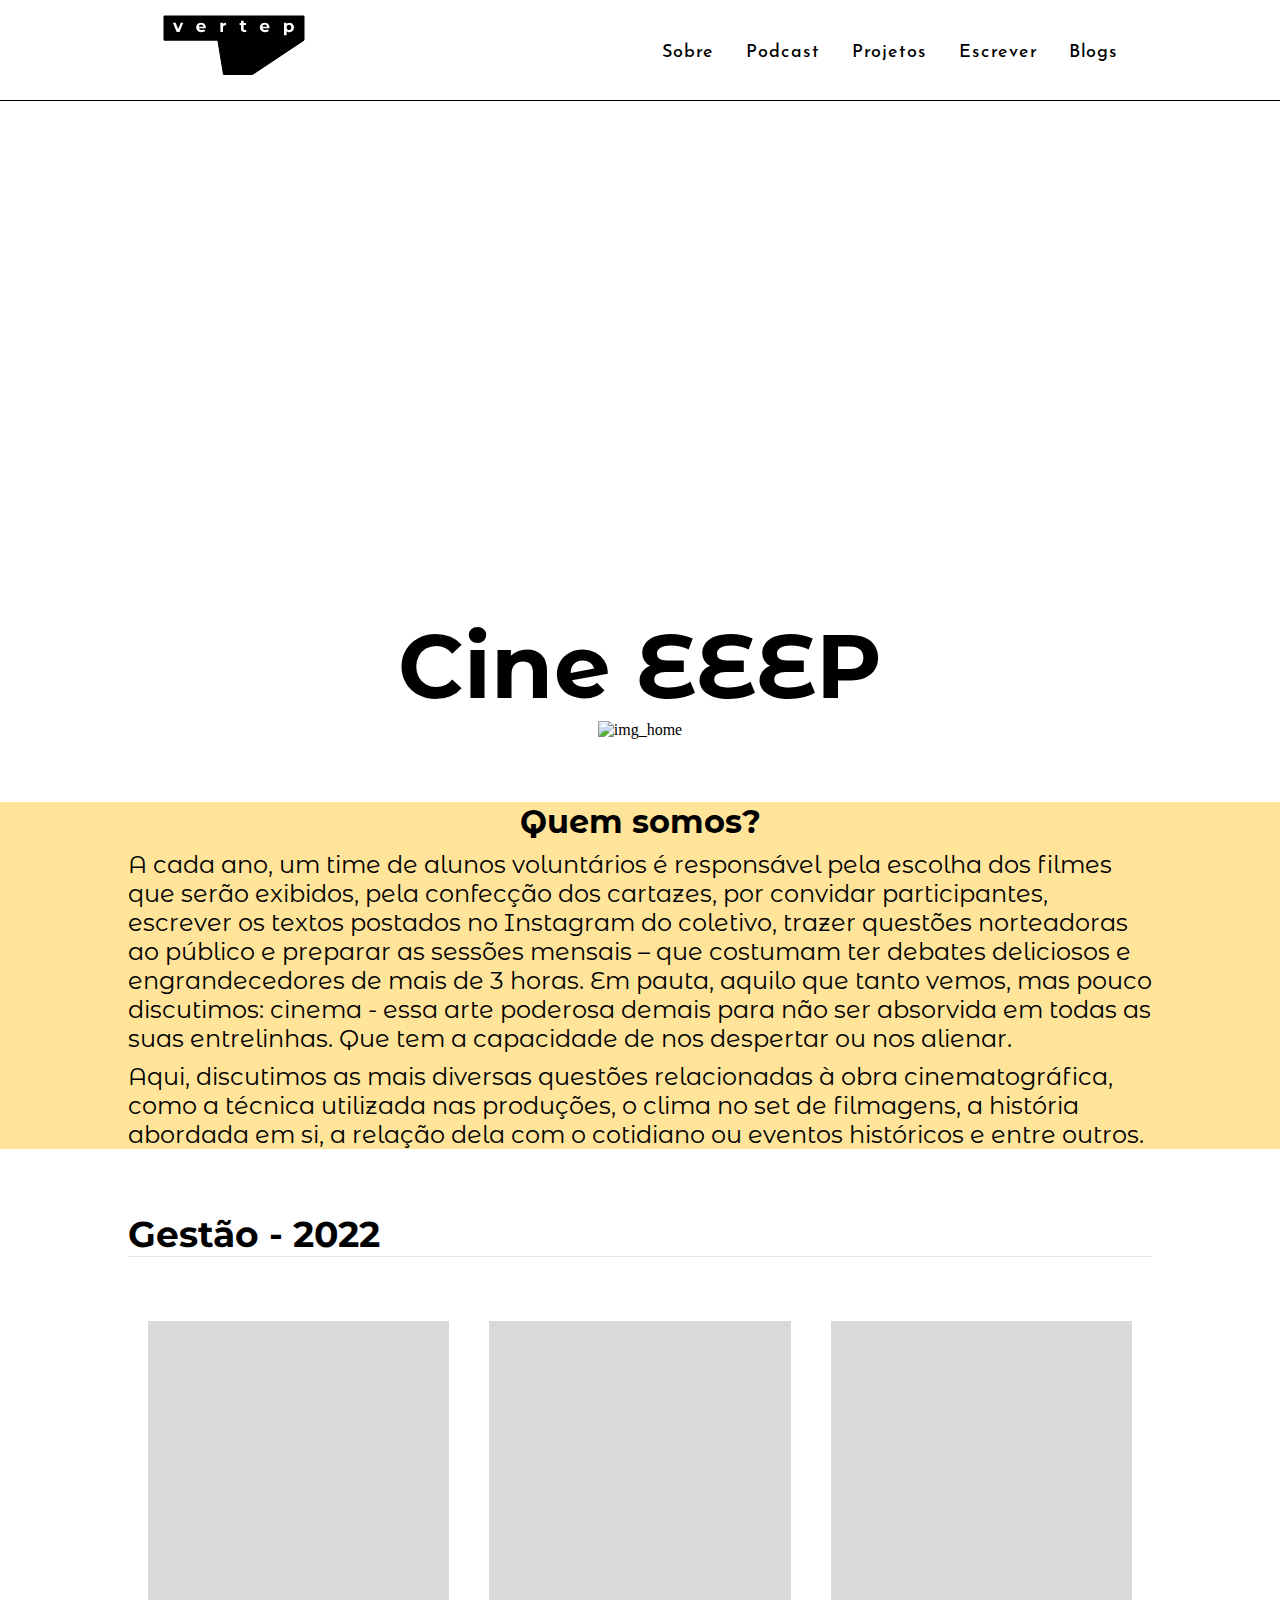
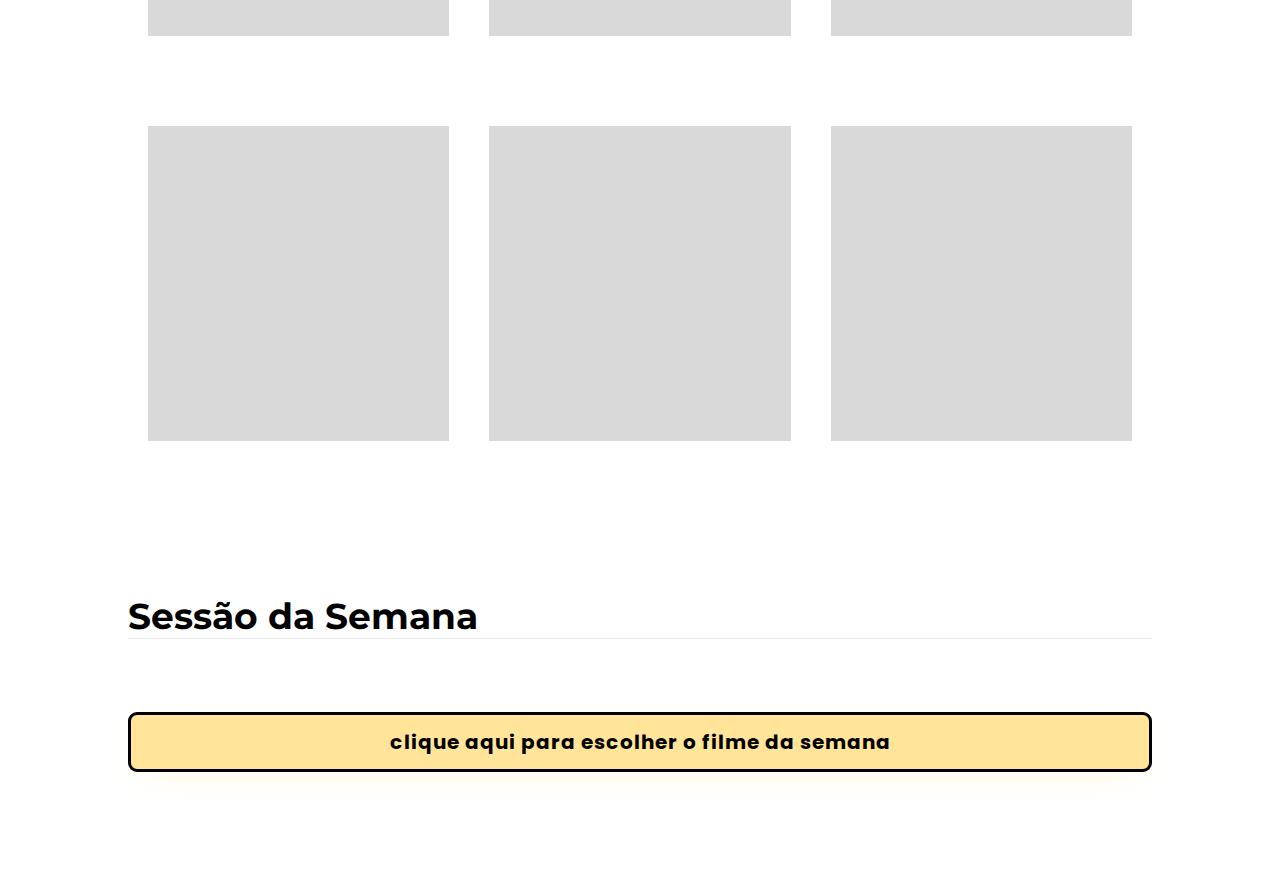
==== cineep.html @ 204a3d26 "2.5" ====
<!DOCTYPE html>
<html lang="en">
<head>
    <meta charset="UTF-8">
    <meta http-equiv="X-UA-Compatible" content="IE=edge">
    <meta name="viewport" content="width=device-width, initial-scale=1.0">
    <link rel="stylesheet" href="css/nav-bar(cabecalao).css">
    <link rel="stylesheet" href="css/cineep.css">
    <title>Projetos</title>
</head>
<body>
    <!--Incio do cabecalho (navbar)-->
    <header class="cabecalho">

        <nav class="cabecalho-menu">
            <a class="logo" href="index.html"><img class="cabecalho-img" src="img/img_logo.svg" alt="Vertep  "></a>

            <div class="mobile-menu">
              <div class="line1"></div>
              <div class="line2"></div>
              <div class="line3"></div>
            </div>

            <ul class="nav-list">
              <li><a class="cabecalho-menu-item" href="sobre.html">Sobre</a></li>
              <li><a class="cabecalho-menu-item" href="podcast.html">Podcast</a></li>
              <li><a class="cabecalho-menu-item" href="projetos.html">Projetos</a></li>
              <li><a class="cabecalho-menu-item" href="#Escrever">Escrever</a></li>
              <li><a class="cabecalho-menu-item" href="#">Blogs</a></li>
        
            </ul>
          </nav>
    </header>
    <main class="conteudo">
        <section class="conteudo-principal">
        </section>  
    </main>
    <main>
        <h1 class="conteudo-cineep">Cine EEEP</h1>
    </main>
    <main class="conteudo-flex">
        <img class="conteudo-img-flex" src="img/img_seta.svg" alt="img_home">
    </main>
    <main>
        <div class="conteudo-qs">
            <h1 class="conteudo-qs-t">Quem somos?</h1>
            <h2 class="conteudo-qs-s">A cada ano, um time de alunos voluntários é responsável pela escolha dos filmes que serão exibidos, pela confecção dos cartazes, por convidar participantes, escrever os textos postados no Instagram do coletivo, trazer questões norteadoras ao público e preparar as sessões mensais – que costumam ter debates deliciosos e engrandecedores de mais de 3 horas. Em pauta,  aquilo que tanto vemos, mas pouco discutimos: cinema - essa arte poderosa demais para não ser absorvida em todas as suas entrelinhas. Que tem a capacidade de nos despertar ou nos alienar.           </h2>
            <p></p>
            <h2 class="conteudo-qs-s">Aqui, discutimos as mais diversas questões relacionadas à obra cinematográfica, como a técnica utilizada nas produções, o clima no set de filmagens, a história abordada em si, a relação dela com o cotidiano ou eventos históricos e entre outros.
            </h2>
        </div>
    </main>
    <main>
        <div class="conteudo-g">
            <h1 class="conteudo-gt">Gestão - 2022</h1>
            <div class="linha"></div>
        </div>
    </main>
    <main class="conteudo-flex-gestao">
        <div class="conteudo-flex-img"></div>
        <div class="conteudo-flex-img"></div>
        <div class="conteudo-flex-img"></div>
    </main>
    <main class="conteudo-flex-gestao">
        <div class="conteudo-flex-img"></div>
        <div class="conteudo-flex-img"></div>
        <div class="conteudo-flex-img"></div>
    </main>
    <main>
        <div class="conteudo-g">
            <h1 class="conteudo-gt">Sessão da Semana</h1>
            <div class="linha"></div>
        </div>
    </main>
    <main>
        <div>
            <a class="conteudo-projetos-btn-a" href="#"><button class="conteudo-projetos-btn">clique aqui para escolher o filme da semana</button></a>
        </div>
    </main>


    </div>
    <script src="js/nav-bar(cabecalao).js"></script>
</body>
</html>
---- css/nav-bar(cabecalao).css ----
@import url('https://fonts.googleapis.com/css2?family=Montserrat+Alternates&family=Reem+Kufi:wght@700&display=swap');
@import url('https://fonts.googleapis.com/css2?family=Montserrat+Alternates:ital,wght@1,500&family=Reem+Kufi:wght@700&display=swap');
@import url('https://fonts.googleapis.com/css2?family=Montserrat+Alternates:wght@700&family=Reem+Kufi:wght@700&display=swap');
@import url('https://fonts.googleapis.com/css2?family=Montserrat+Alternates:wght@600&family=Reem+Kufi&display=swap');

* {
    margin: 0;
    padding: 0;
    box-sizing: border-box;
    text-decoration: none;
}

.cabecalho-menu-item {
    color: #000;
    text-decoration: none;
    transition: 0.3s;
    font-size: 18px;
  }
  
  .cabecalho-menu-item:hover {
    opacity: 0.7;
  }
  
  .logo {
    font-size: 24px;
    text-transform: uppercase;
    letter-spacing: 4px;
  }
  
  .cabecalho-menu {
    display: flex;
    justify-content: space-around;
    align-items: center;
    font-family: 'Reem Kufi', sans-serif;
    background: #fff;
    background-size: cover;
    height: 10vh;
    font-size: 1rem;

    min-height: 100px;

  }
  
  
  .nav-list {
    list-style: none;
    display: flex;
    
  }
  
  .nav-list li {
    letter-spacing: 1px;
    margin-left: 32px;
  }
  
  .conteudo{
    margin-bottom: 40px;
    border-top: 0.4px solid #000000;
}

.mobile-menu {
  display: none;
  cursor: pointer;
}

.mobile-menu div {
  width: 32px;
  height: 2px;
  background: #000;
  margin: 8px;
  transition: 0.3s;
}

@media (max-width: 999px) {
  body {
    overflow-x: hidden;
  }
  .nav-list {
    position: absolute;
    top: 8vh;
    right: 0;
    width: 45vw;
    height: 92vh;
    background: #fff;
    flex-direction: column;
    align-items: center;
    justify-content: space-around;
    transform: translateX(100%);
    transition: transform 0.3s ease-in;
  }
  .nav-list li {
    margin-left: 0;
    opacity: 0;
  }
  .mobile-menu {
    display: block;
  }
}

.nav-list.active {
  transform: translateX(0);
}

@keyframes navLinkFade {
  from {
    opacity: 0;
    transform: translateX(50px);
  }
  to {
    opacity: 1;
    transform: translateX(0);
  }
}

.mobile-menu.active .line1 {
  transform: rotate(-45deg) translate(-8px, 8px);
}

.mobile-menu.active .line2 {
  opacity: 0;
}

.mobile-menu.active .line3 {
  transform: rotate(45deg) translate(-5px, -7px);
}
---- css/cineep.css ----
@import url('https://fonts.googleapis.com/css2?family=Montserrat+Alternates:wght@600&family=Reem+Kufi:wght@700&display=swap');
@import url('https://fonts.googleapis.com/css2?family=Poppins:wght@500&display=swap');
@import url('https://fonts.googleapis.com/css2?family=Poppins:wght@500&display=swap');
@import url('https://fonts.googleapis.com/css2?family=Montserrat+Alternates:wght@600&display=swap');
@import url('https://fonts.googleapis.com/css2?family=Montserrat+Alternates:wght@500&display=swap');
@import url('https://fonts.googleapis.com/css2?family=Montserrat:wght@600&display=swap');




* {
margin: 0;
padding: 0;
box-sizing: border-box;
text-decoration: none;
}

body{
font-size: 100%;
}

.conteudo{
margin-bottom: 40px;
border-top: 0.4px solid #000000;
}

.conteudo-principal{
    margin-top: 20px;
font-family: 'Montserrat Alternates', sans-serif; 

display: flex;
align-items: center;
justify-content: center;
background: url("../img/img_cineep.svg") no-repeat center center;
height: 50vh;
width: 100%;
min-height: 450px;
}

.conteudo-cineep{
    display: flex;
    justify-content: center;
    font-family: 'Montserrat Alternates', sans-serif;
    font-size: 10vh;
}

.conteudo-qs{
    margin-top: 7vh;
    background: #FFE49A;
    width: 100%;
    font-family: 'Montserrat Alternates', sans-serif;
}

.conteudo-qs-t{
    display: flex;
    justify-content: center;
    font-weight: bold;
    

}

.conteudo-qs-s{
    margin-top: 1vh;
    display: flex;
    justify-content: center;
    margin-left: 10%;
    margin-right: 10%;
    font-weight: normal;
}

.conteudo-flex{
    display: flex;
    justify-content: center;
}

.conteudo-g{
    margin-top: 7vh;
    margin-left: 10%;
    margin-right: 10%;
}

.conteudo-gt{
    font-family: 'Montserrat', sans-serif;
    font-size: 4vh;
}


.linha{
    padding: 32px;
    border-top: 0.4px solid #E9E9E9;
    width: 100%;
}

.conteudo-flex-gestao{
    display: flex;
    align-items: center;
    justify-content: space-around;
    margin-left: 10%;
    margin-right: 10%;
}

.conteudo-flex-img{
    background: #D9D9D9;
    width: 35vh;
    height: 35vh;
    margin-bottom: 10vh;
    margin-left: 20px;
    margin-right: 20px;

}

.conteudo-projetos-btn{

    margin-left: 10%;
    margin-right: 10%;

    margin-top: 1vh;
    font-family: 'Poppins', sans-serif;
    width: 80%;
    padding: 12px 0px;
    border: none;
    border-radius: 1vh;
 
    font-weight: 400;
    letter-spacing: 1px;
    color: #000;
    background: #FFE49A;
    cursor: pointer;
    box-shadow: 0px 10px 40px -22px #FFE49A;
    border: 3px solid #000;

    font-size: 20px;
    font-weight: bold;
    margin-bottom: 100px;

}
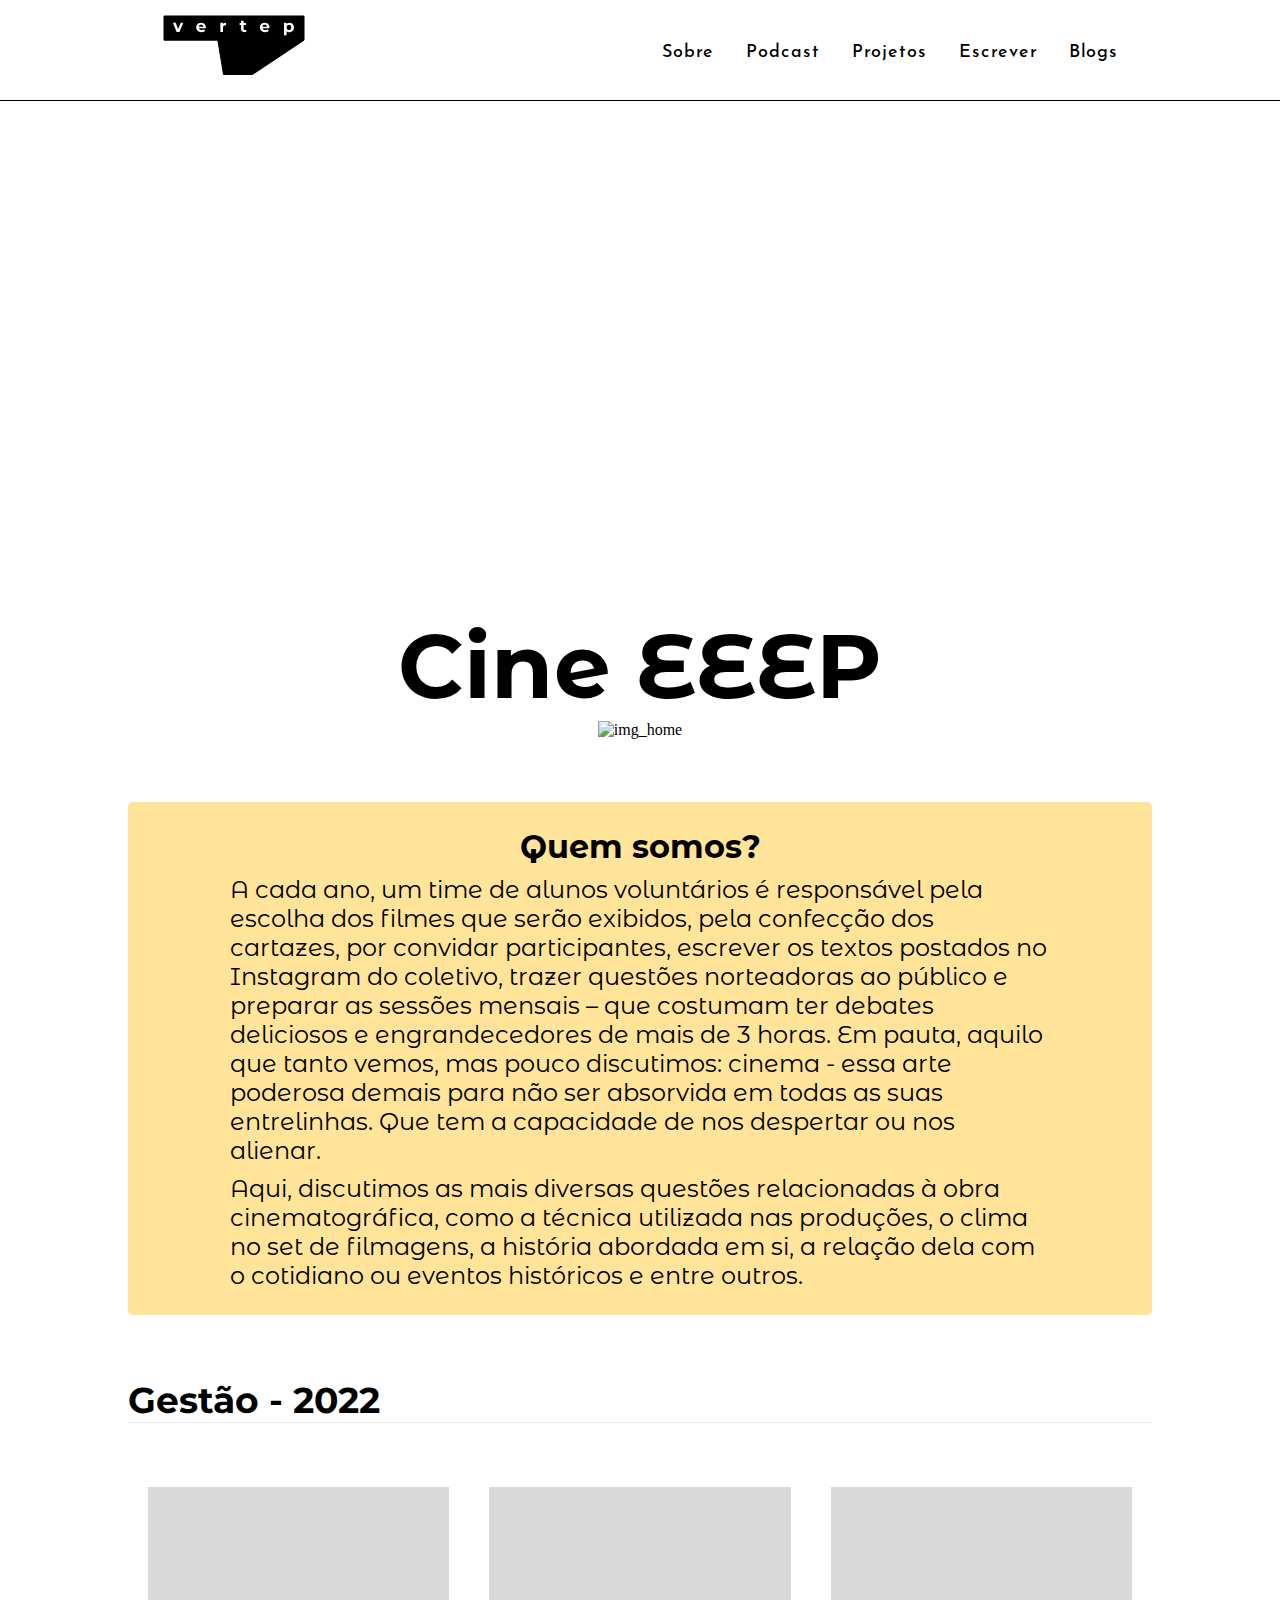
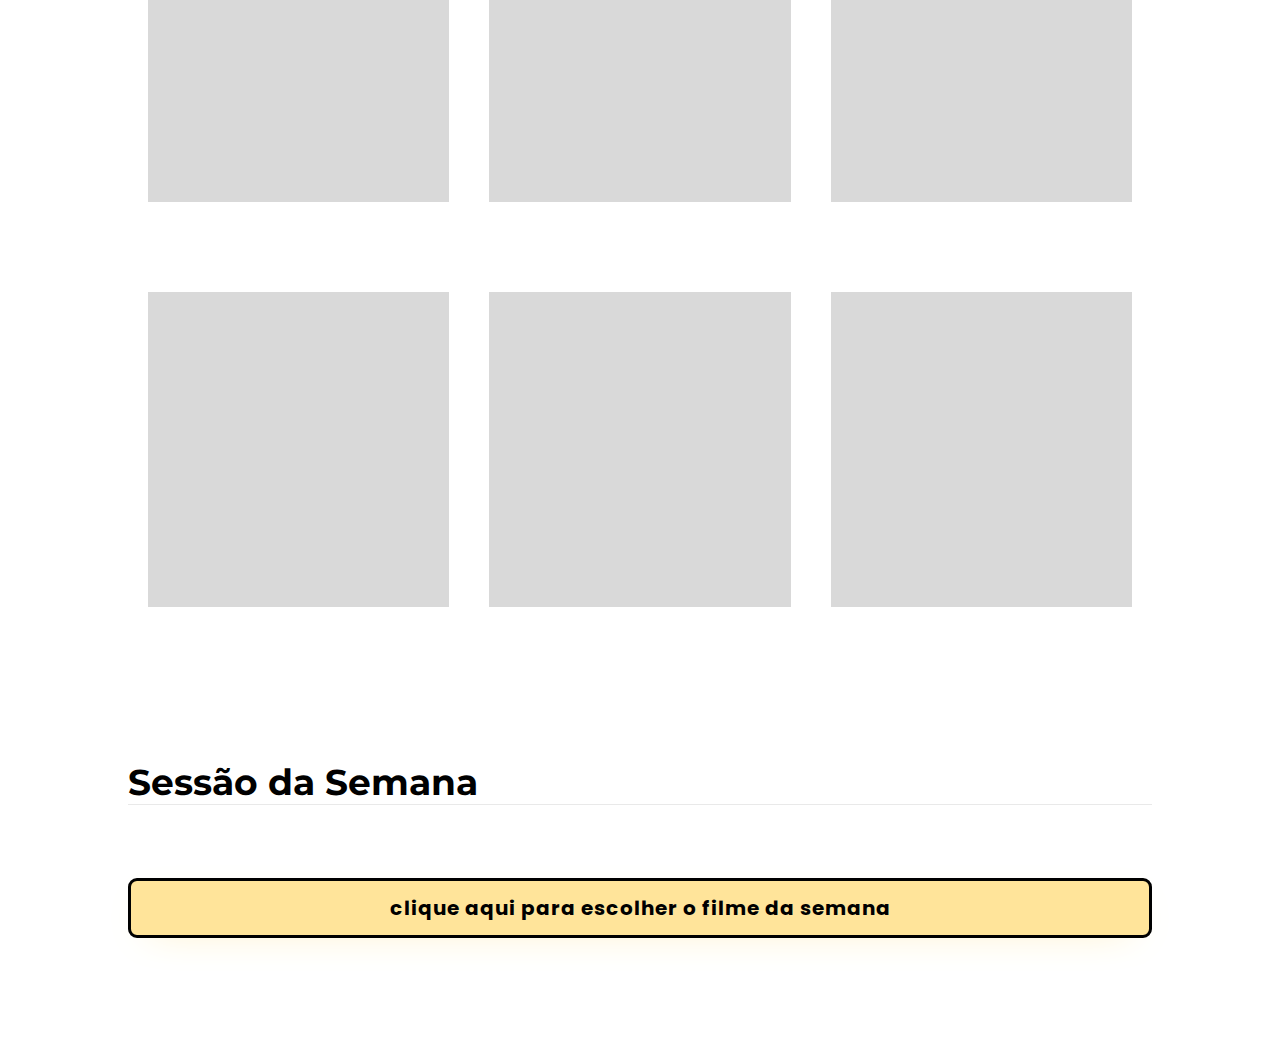
==== commit 471ddcea: "8.9q" ====
--- a/cineep.html
+++ b/cineep.html
@@ -6,7 +6,7 @@
     <meta name="viewport" content="width=device-width, initial-scale=1.0">
     <link rel="stylesheet" href="css/nav-bar(cabecalao).css">
     <link rel="stylesheet" href="css/cineep.css">
-    <title>Projetos</title>
+    <title>Vertep - Cinema</title>
 </head>
 <body>
     <!--Incio do cabecalho (navbar)-->
--- a/css/cineep.css
+++ b/css/cineep.css
@@ -45,9 +45,14 @@
 }
 
 .conteudo-qs{
+    padding-bottom: 25px;
+    padding-top: 25px;
+    margin-left: 10%;
+    margin-right: 10%;
     margin-top: 7vh;
     background: #FFE49A;
-    width: 100%;
+    width: 80%;
+    border-radius: 5px;
     font-family: 'Montserrat Alternates', sans-serif;
 }
 
@@ -134,3 +139,4 @@
     margin-bottom: 100px;
 
 }
+
